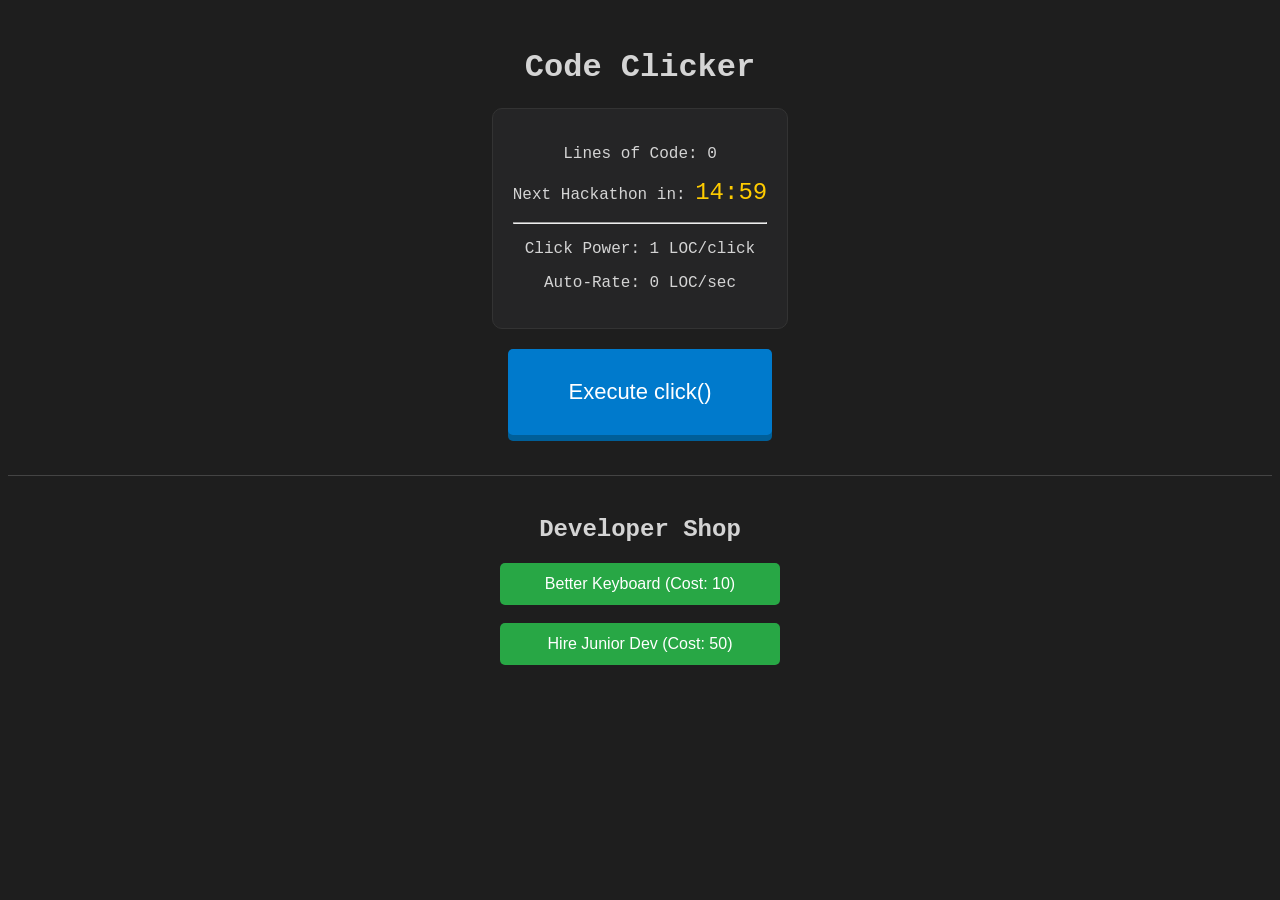
==== project.html @ 56905de3 "Add files via upload" ====
<!DOCTYPE html>
<html lang="en">
<head>
    <meta charset="UTF-8">
    <title>Code Clicker: Hackathon Edition</title>
    <link rel="stylesheet" href="project.css">
</head>
<body>

    <!-- Flash Sale Banner -->
    <div id="event-banner">🚀 HACKATHON ACTIVE! 3X CODE & 50% OFF!</div>

    <h1>Code Clicker</h1>
    
    <div class="stats">
        <p>Lines of Code: <span id="count">0</span></p>
        <p>Next Hackathon in: <span id="event-timer">15:00</span></p>
        <hr>
        <p>Click Power: <span id="click-power">1</span> LOC/click</p>
        <p>Auto-Rate: <span id="auto-speed">0</span> LOC/sec</p>
    </div>
    
    <div class="main-area">
        <button id="code-button">Execute click()</button>
    </div>

    <div class="shop">
        <h2>Developer Shop</h2>
        <button id="upgrade-keyboard">Buy Better Keyboard (Cost: 10)</button>
        <br><br>
        <button id="buy-junior">Hire Junior Dev (Cost: 50)</button>
    </div>

    <script src="project.js"></script>
</body>
</html>
---- project.css ----
body { 
    font-family: 'Courier New', monospace; 
    text-align: center; 
    padding-top: 20px; 
    background-color: #1e1e1e; 
    color: #d4d4d4; 
}

#event-banner {
    display: none;
    background: #ffcc00;
    color: #000;
    padding: 15px;
    font-weight: bold;
    animation: flash 1s infinite;
    border-radius: 5px;
    margin-bottom: 20px;
}

@keyframes flash {
    0% { opacity: 1; }
    50% { opacity: 0.6; }
    100% { opacity: 1; }
}

.stats {
    background: #252526;
    display: inline-block;
    padding: 20px;
    border-radius: 10px;
    margin-bottom: 20px;
    border: 1px solid #333;
}

#event-timer {
    color: #ffcc00;
    font-size: 1.5rem;
}

#code-button { 
    font-size: 22px; 
    padding: 30px 60px; 
    cursor: pointer; 
    background-color: #007acc; 
    color: white; 
    border: none; 
    border-radius: 5px;
    box-shadow: 0 6px #005f99;
}

#code-button:active { 
    box-shadow: 0 0 #005f99;
    transform: translateY(6px);
}

.shop { margin-top: 40px; border-top: 1px solid #444; padding-top: 20px; }

button[id^="upgrade"], button[id^="buy"] {
    padding: 12px;
    background-color: #28a745;
    color: white;
    border: none;
    border-radius: 5px;
    cursor: pointer;
    min-width: 280px;
    font-size: 1rem;
}

button:hover { background-color: #218838; }
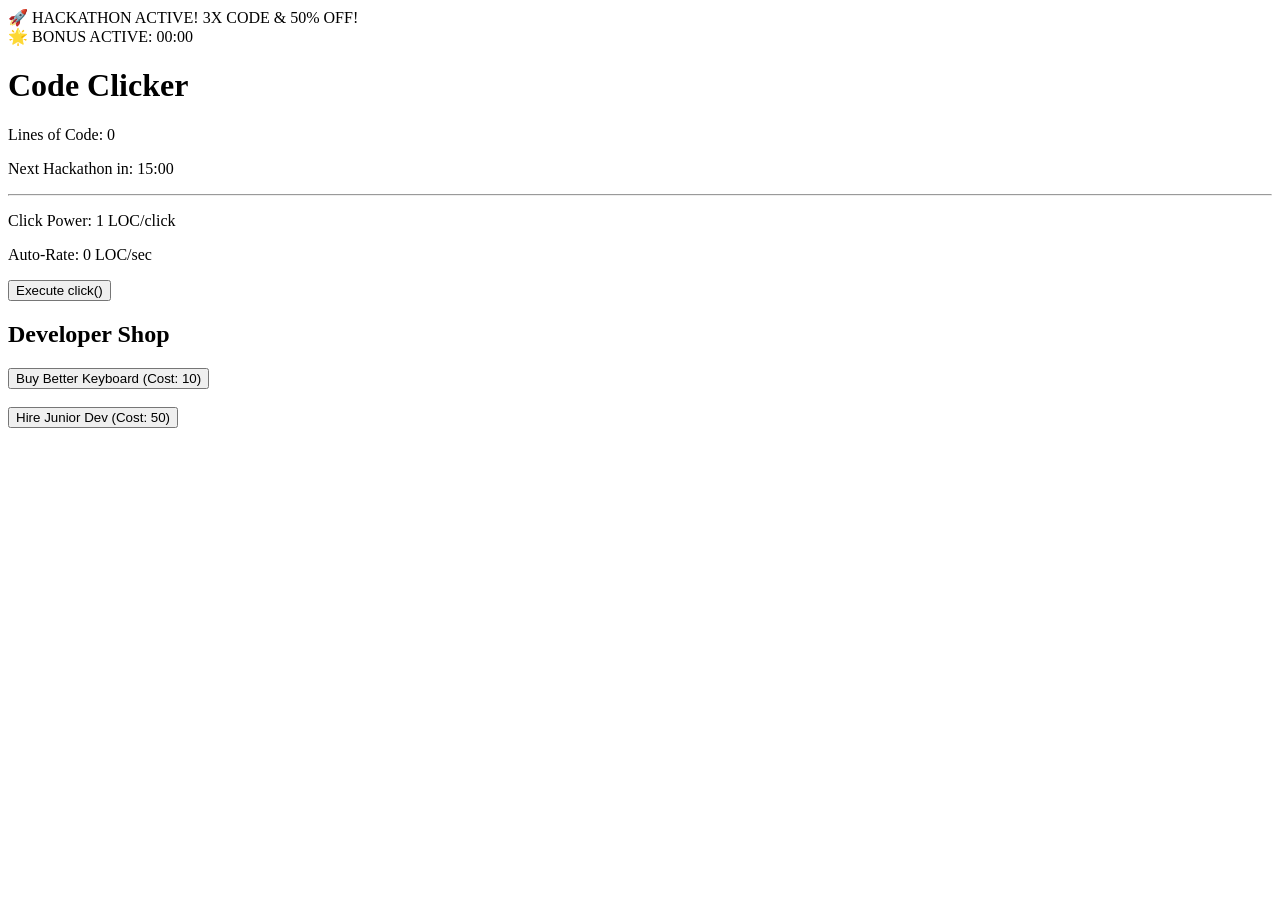
==== commit dbf4d9eb: "Update project.html" ====
--- a/project.html
+++ b/project.html
@@ -2,35 +2,48 @@
 <html lang="en">
 <head>
     <meta charset="UTF-8">
-    <title>Code Clicker: Hackathon Edition</title>
-    <link rel="stylesheet" href="project.css">
+    <title>Code Clicker: Pro Edition</title>
+    <!-- קישור לקובץ העיצוב -->
+    <link rel="stylesheet" href="style.css">
 </head>
 <body>
 
-    <!-- Flash Sale Banner -->
+    <!-- הבאנר העליון: משמש להצגת הודעות על אירועים כמו האקתון או בונוסים -->
     <div id="event-banner">🚀 HACKATHON ACTIVE! 3X CODE & 50% OFF!</div>
+
+    <!-- מיכל לטיימר של הבונוס - מוסתר כברירת מחדל (display: none) -->
+    <div id="lucky-timer-container">
+        <span class="bonus-label">🌟 BONUS ACTIVE:</span>
+        <!-- כאן ה-JavaScript יכניס את הדקות והשניות -->
+        <span id="lucky-timer">00:00</span>
+    </div>
 
     <h1>Code Clicker</h1>
     
+    <!-- לוח הסטטיסטיקות: כאן מוצגים כל הנתונים המשתנים של השחקן -->
     <div class="stats">
-        <p>Lines of Code: <span id="count">0</span></p>
-        <p>Next Hackathon in: <span id="event-timer">15:00</span></p>
+        <p>Lines of Code: <span id="count">0</span></p> <!-- כמות הקוד שנצברה -->
+        <p>Next Hackathon in: <span id="event-timer">15:00</span></p> <!-- זמן עד להאקתון הבא -->
         <hr>
-        <p>Click Power: <span id="click-power">1</span> LOC/click</p>
-        <p>Auto-Rate: <span id="auto-speed">0</span> LOC/sec</p>
+        <p>Click Power: <span id="click-power">1</span> LOC/click</p> <!-- כוח הלחיצה הנוכחי -->
+        <p>Auto-Rate: <span id="auto-speed">0</span> LOC/sec</p> <!-- קצב צבירה אוטומטי -->
     </div>
     
+    <!-- אזור הלחיצה: הכפתור המרכזי של המשחק -->
     <div class="main-area">
         <button id="code-button">Execute click()</button>
     </div>
 
+    <!-- חנות השדרוגים: כאן השחקן קונה שיפורים בכסף (קוד) שצבר -->
     <div class="shop">
         <h2>Developer Shop</h2>
+        <!-- כפתורי השדרוג: הטקסט שלהם ישתנה דינמית דרך ה-JavaScript -->
         <button id="upgrade-keyboard">Buy Better Keyboard (Cost: 10)</button>
         <br><br>
         <button id="buy-junior">Hire Junior Dev (Cost: 50)</button>
     </div>
 
-    <script src="project.js"></script>
+    <!-- חיבור לקובץ הלוגיקה - חייב להיות בסוף ה-body -->
+    <script src="script.js"></script>
 </body>
 </html>
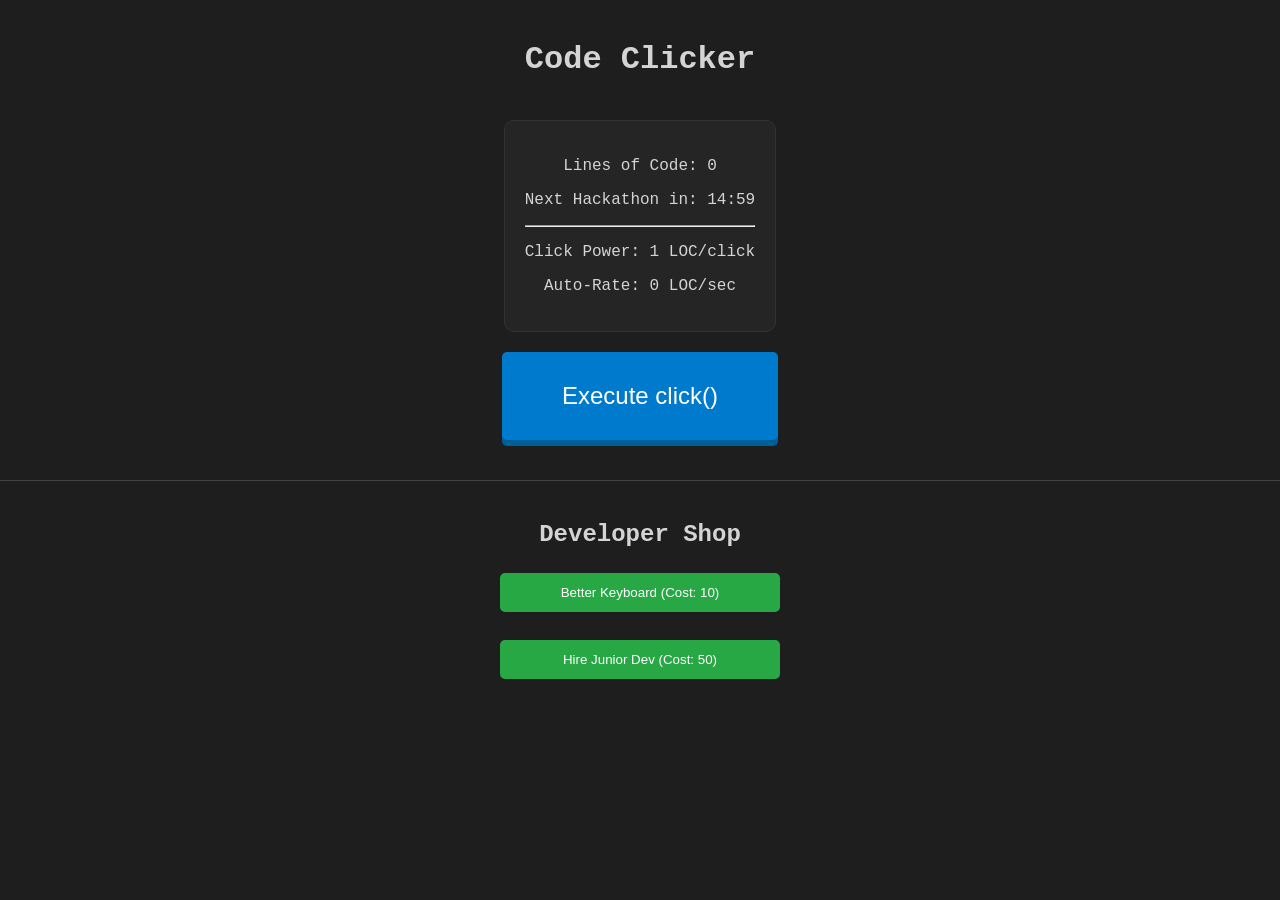
==== commit 3d5f582c: "Update project.html" ====
--- a/project.html
+++ b/project.html
@@ -4,7 +4,7 @@
     <meta charset="UTF-8">
     <title>Code Clicker: Pro Edition</title>
     <!-- קישור לקובץ העיצוב -->
-    <link rel="stylesheet" href="style.css">
+    <link rel="stylesheet" href="project.css">
 </head>
 <body>
 
@@ -44,6 +44,6 @@
     </div>
 
     <!-- חיבור לקובץ הלוגיקה - חייב להיות בסוף ה-body -->
-    <script src="script.js"></script>
+    <script src="project.js"></script>
 </body>
 </html>
--- a/project.css
+++ b/project.css
@@ -0,0 +1,118 @@
+/* עיצוב כללי של הגוף - יצירת אווירה של עורך קוד כהה */
+body { 
+    font-family: 'Courier New', monospace; 
+    text-align: center; 
+    padding-top: 20px; 
+    background-color: #1e1e1e; 
+    color: #d4d4d4; 
+    margin: 0;
+    overflow-x: hidden; /* מונע גלילה לצדדים אם כפתור המזל מופיע בקצה */
+}
+
+/* עיצוב באנר האירועים עם אנימציית הבהוב */
+#event-banner {
+    display: none; /* מוסתר כברירת מחדל, יוצג דרך ה-JS */
+    background: #ffcc00;
+    color: #000;
+    padding: 15px;
+    font-weight: bold;
+    animation: flash 1s infinite;
+}
+
+@keyframes flash {
+    0% { opacity: 1; }
+    50% { opacity: 0.7; }
+    100% { opacity: 1; }
+}
+
+/* עיצוב לוח הנתונים */
+.stats {
+    background: #252526;
+    display: inline-block;
+    padding: 20px;
+    border-radius: 10px;
+    border: 1px solid #333;
+    margin: 20px;
+}
+
+/* עיצוב כפתור הלחיצה הראשי כולל אפקט לחיצה (ירידה למטה) */
+#code-button { 
+    font-size: 24px; 
+    padding: 30px 60px; 
+    cursor: pointer; 
+    background-color: #007acc; 
+    color: white; 
+    border: none; 
+    border-radius: 5px;
+    box-shadow: 0 6px #005f99;
+}
+
+#code-button:active { 
+    box-shadow: 0 0 #005f99;
+    transform: translateY(6px); /* הזזה למטה כשלוחצים */
+}
+
+/* עיצוב החנות והכפתורים שלה */
+.shop { margin-top: 40px; padding-top: 20px; border-top: 1px solid #444; }
+
+button[id^="upgrade"], button[id^="buy"] {
+    padding: 12px;
+    background-color: #28a745;
+    color: white;
+    border: none;
+    border-radius: 5px;
+    cursor: pointer;
+    min-width: 280px;
+    margin: 5px;
+}
+
+/* כפתור המזל הזוהר - ממוקם מעל הכל (z-index) ועם אנימציית פעימה */
+.lucky-button {
+    position: absolute; /* מאפשר ל-JS לקבוע קואורדינטות X ו-Y רנדומליות */
+    width: 100px;
+    height: 100px;
+    background: radial-gradient(circle, #ff00ff, #800080);
+    color: white;
+    border: 3px solid #fff;
+    border-radius: 50%;
+    cursor: pointer;
+    font-weight: bold;
+    box-shadow: 0 0 20px #ff00ff;
+    z-index: 1000;
+    animation: pulse 1.5s infinite;
+}
+/* העיצוב של מיכל הטיימר */
+#lucky-timer-container {
+    display: none;             /* נשאר מוסתר עד שמופעל ב-JS */
+    background: rgba(255, 0, 255, 0.1); /* רקע ורוד שקוף עדין */
+    border: 2px solid #ff00ff;  /* מסגרת ורודה זוהרת */
+    border-radius: 8px;        /* פינות מעוגלות */
+    padding: 10px;             /* מרווח פנימי */
+    margin: 15px 0;            /* מרווח מלמעלה ומלמטה */
+    box-shadow: 0 0 15px rgba(255, 0, 255, 0.4); /* הילה זוהרת מסביב */
+}
+
+/* עיצוב הטקסט "BONUS ACTIVE" */
+.bonus-label {
+    font-size: 0.9rem;
+    color: #ff00ff;
+    display: block;            /* יורד שורה מעל המספרים */
+    margin-bottom: 5px;
+    letter-spacing: 1px;       /* מרווח בין האותיות למראה הייטקי */
+}
+
+/* עיצוב הספרות של הטיימר עצמו */
+#lucky-timer {
+    font-size: 1.8rem;         /* מספרים גדולים וברורים */
+    color: #ffffff;
+    font-weight: bold;
+    font-family: 'Courier New', monospace; /* גופן של שעון דיגיטלי */
+    text-shadow: 0 0 10px #ff00ff; /* זהר ורוד על המספרים */
+}
+
+
+@keyframes pulse {
+    0% { transform: scale(1); }
+    50% { transform: scale(1.1); }
+    100% { transform: scale(1); }
+}
